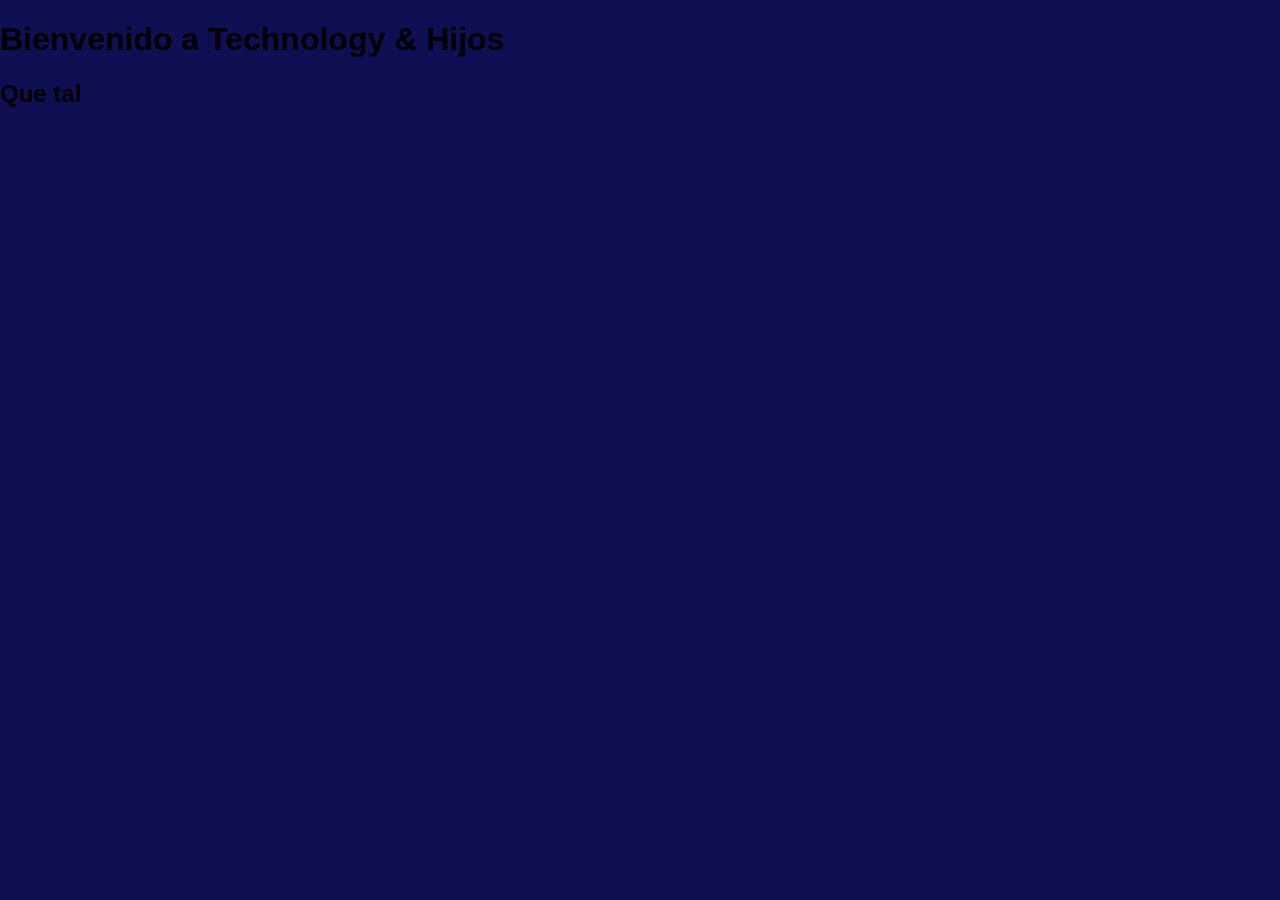
==== main/index.html @ a49314b4 "Cambio a index.html" ====
<!DOCTYPE html>
<html lang="es">
    <head>
        <meta charset="UTF-8">
        <meta name="viewport" content="width=device-width, initial-scale=1.0">
        <title>Document</title>
        <link rel="stylesheet" href="../styles/main.css">
    </head>
    <body>
        <h1>Bienvenido a Technology & Hijos</h1>
        <h2>Que tal</h2>
    </body>
</html>
---- styles/main.css ----
body {
    font-family: Arial, sans-serif;
    margin: 0;
    padding: 0;
    background-color: #100f53;
}
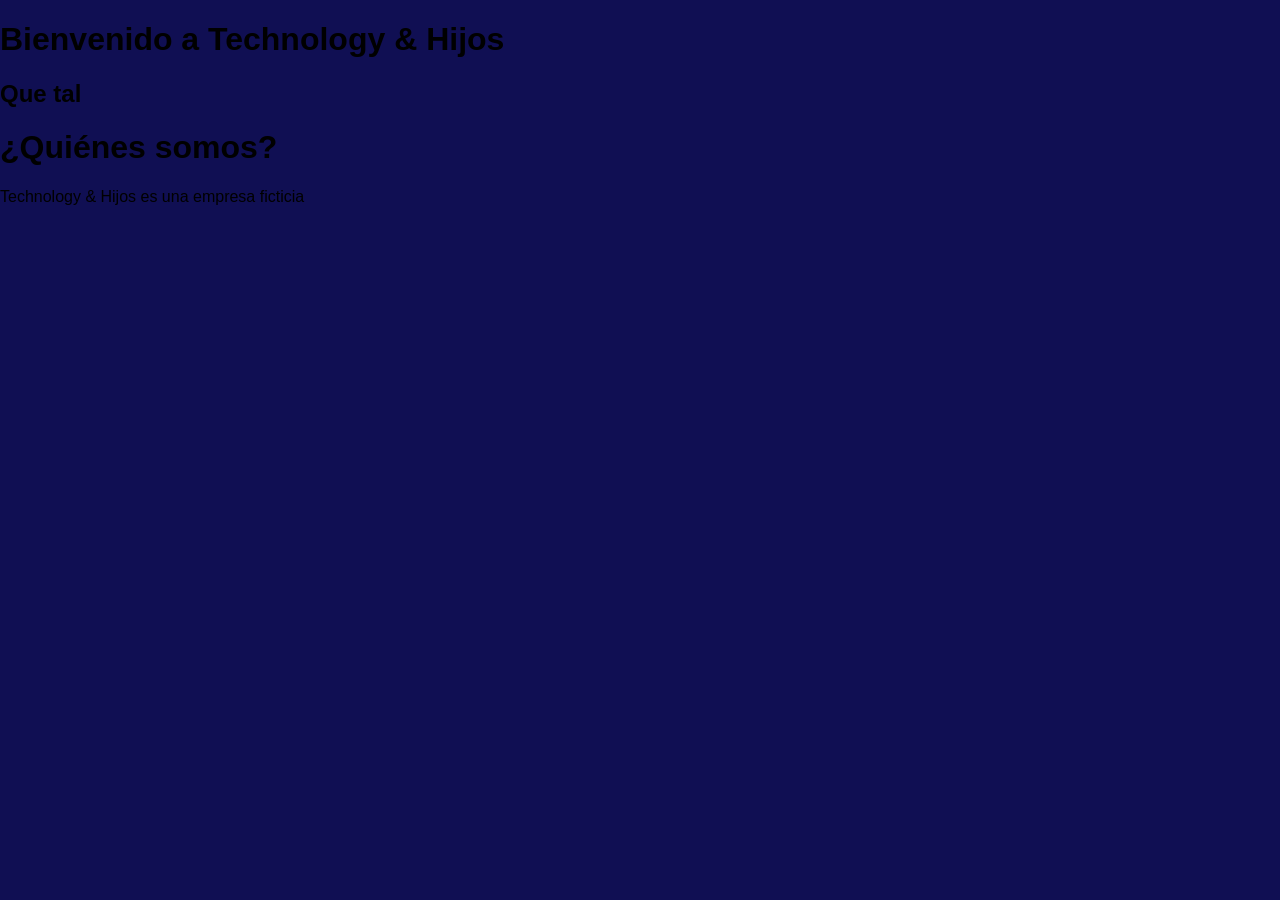
==== commit e3d309d7: "vale tio" ====
--- a/main/index.html
+++ b/main/index.html
@@ -3,11 +3,17 @@
     <head>
         <meta charset="UTF-8">
         <meta name="viewport" content="width=device-width, initial-scale=1.0">
-        <title>Document</title>
+        <title>Technology & Hijos</title>
         <link rel="stylesheet" href="../styles/main.css">
     </head>
     <body>
         <h1>Bienvenido a Technology & Hijos</h1>
         <h2>Que tal</h2>
+        <div class="contenedor-main">
+            <h1>¿Quiénes somos?</h1>
+            <div>
+                <p>Technology & Hijos es una empresa ficticia</p>
+            </div>
+        </div>
     </body>
 </html>
--- a/styles/main.css
+++ b/styles/main.css
@@ -3,4 +3,7 @@
     margin: 0;
     padding: 0;
     background-color: #100f53;
+}
+.contendor-main {
+    background-color: aqua;
 }
